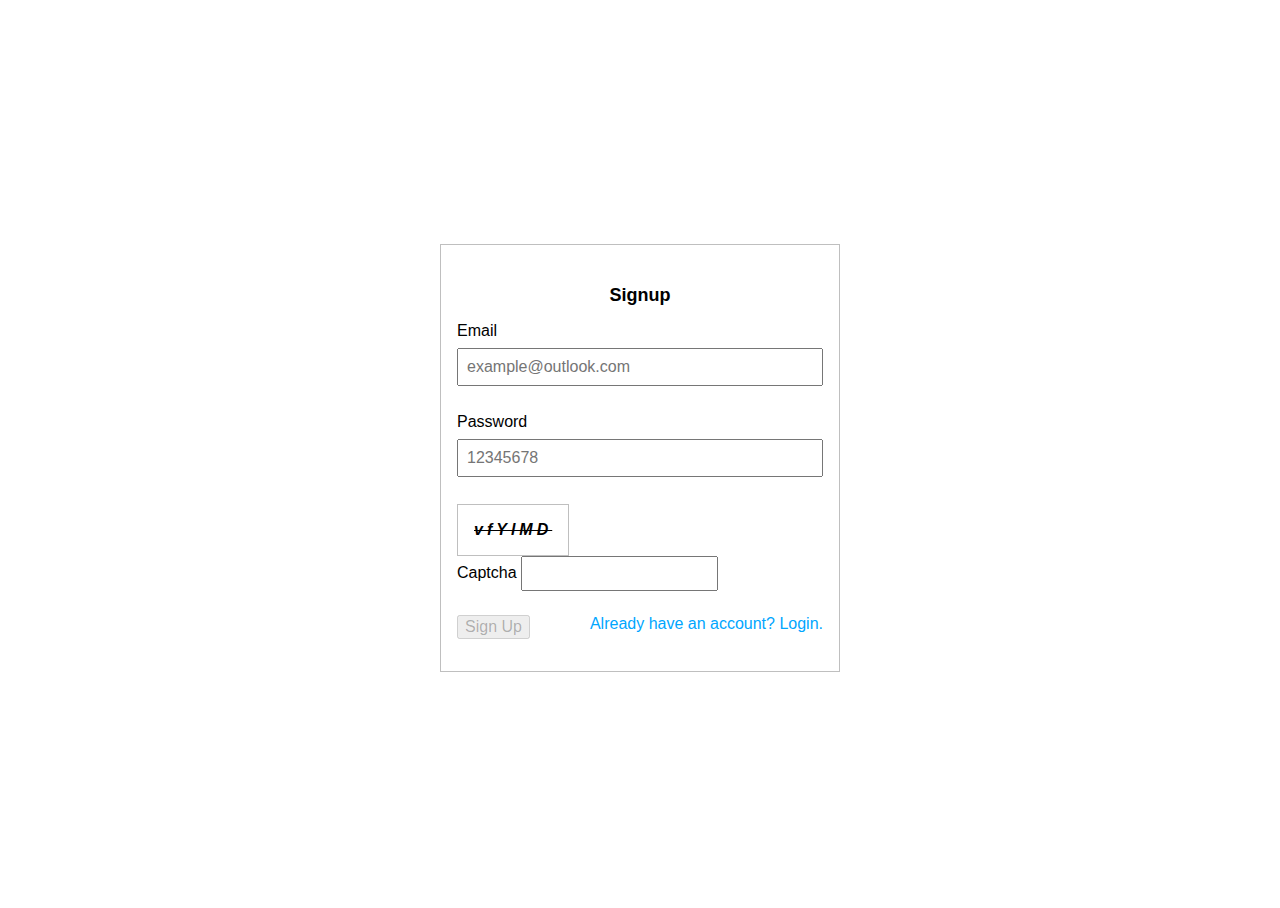
==== signup.html @ b18bd7c3 "second commit" ====
<!DOCTYPE html>
<html lang="en">
<head>
    <meta charset="UTF-8">
    <meta http-equiv="X-UA-Compatible" content="IE=edge">
    <meta name="viewport" content="width=device-width, initial-scale=1.0">
    <title>Sign Up</title>
    <link rel="stylesheet" href="style.css">
</head>
<body>
    <div class="wrapper">
        <form name="signupForm">
            <h1>Signup</h1>
            <label for="email">Email</label>
            <input type="email" name="email" id="email" placeholder="example@outlook.com" required>
            <div class="error hide" id="email-error">Invalid Email</div>
            <label for="password">Password</label>
            <input placeholder="12345678" type="password" name="password" id="password" required>
            <div name="password-error" class="error hide" id="password-error">Length of password must be greater than or equal to 8.</div>
            <div class="captcha-wrapper">
                <div id="captcha"></div>
                <div class="captcha-input">
                    <label for="captcha-input">Captcha</label>
                    <input name="captcha" id="captcha-input">
                </div>
            </div>
            <div class="navigator">
                <a href="index.html">Already have an account? Login.</a><br>
            </div>
            <button id="submit" type="button" disabled>Sign Up</button>
        </form>
    </div>
    <script src="captcha.js"></script>
    <script type="module" src="signup.mjs"></script>
</body>
</html>
---- style.css ----
*, *::after, *::before {
    box-sizing: border-box;
    font-family:Arial, Helvetica, sans-serif;
}

html, body {
    height: 100%;
}

body {
    display: flex;
    justify-content: center;
    align-items: center;
}

.wrapper {
    width: 70%;
    max-width: 400px;
    border: 1px solid hsl(0, 0%, 75%);
    padding: 2rem 1rem;
}

form > * {
    margin: 0.5rem 0 0;
    width: 100%;
    font-size: 1rem;
}

.error {
    color: red;
    font-size: 0.815rem;
    margin: 0.25rem 0 0.5rem;
}

input {
    padding: 0.5rem;
}

#submit {
    width: fit-content;
}

.hide {
    visibility: hidden;
}

.navigator {
    float: right;
    width: fit-content;
}

a {
    text-decoration: none;
    color: hsl(201, 100%, 50%);
}

h1 {
    text-align: center;
    margin-bottom: 1rem;
    font-size: large;
}

#captcha {
    -webkit-user-select: none; /* Safari */
    -ms-user-select: none; /* IE 10 and IE 11 */
    user-select: none; /* Standard syntax */
    border: 1px solid hsl(0, 0%, 75%);
    width: fit-content;
    padding: 1rem;
    font-weight: 700;
    font-style: oblique;
    text-decoration: line-through;
    font-family:Impact, Haettenschweiler, 'Arial Narrow Bold', sans-serif;
    letter-spacing: 0.25rem;
}

.captcha-wrapper {
    display: flex;
    align-items: center;
    justify-content: space-between;
    margin-bottom: 1rem;
    flex-wrap: wrap;
}
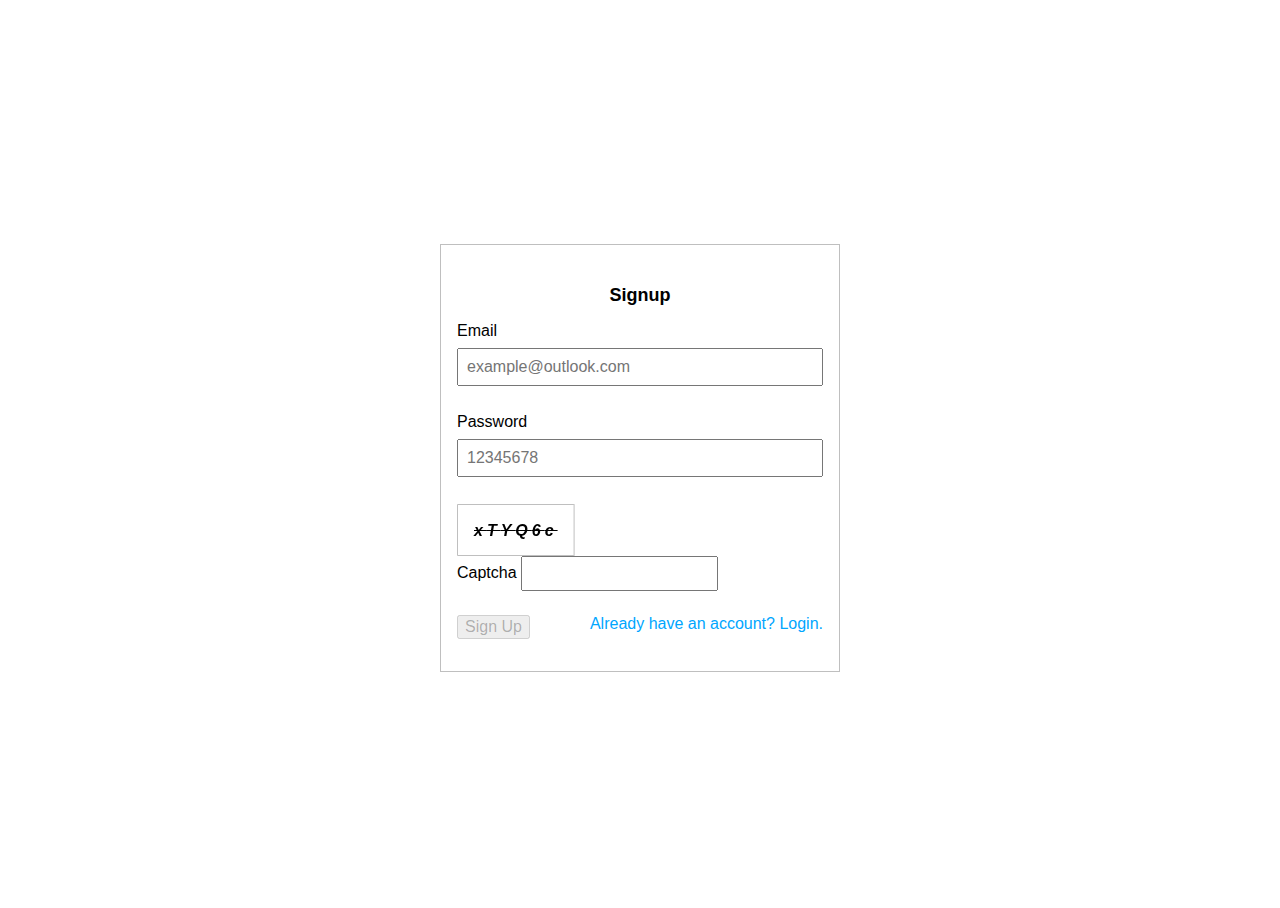
==== commit ee2af0cf: "third commit" ====
--- a/signup.html
+++ b/signup.html
@@ -30,6 +30,7 @@
             <button id="submit" type="button" disabled>Sign Up</button>
         </form>
     </div>
+    <script src="html2canvas.min.js"></script>
     <script src="captcha.js"></script>
     <script type="module" src="signup.mjs"></script>
 </body>
